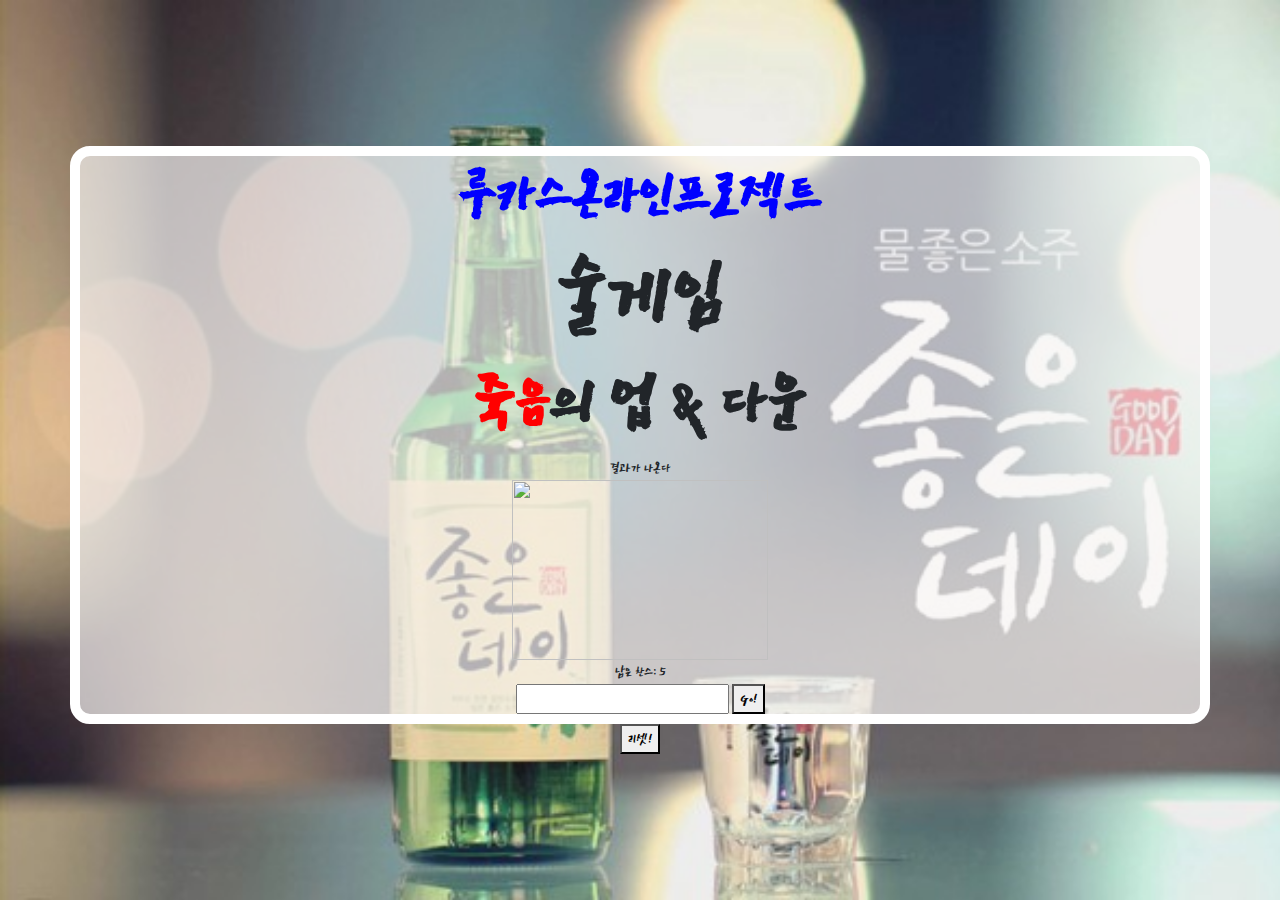
==== index2.html @ dea420fb "첫번째 게임추가" ====
<!DOCTYPE html>
<html lang="en">
<head>
    <meta charset="UTF-8">
    <meta http-equiv="X-UA-Compatible" content="IE=edge">
    <meta name="viewport" content="width=device-width, initial-scale=1.0">
    <title>Document</title>
    <link href="https://fonts.googleapis.com/css2?family=East+Sea+Dokdo&display=swap" rel="stylesheet">
    <link rel="stylesheet" href="https://maxcdn.bootstrapcdn.com/bootstrap/4.0.0/css/bootstrap.min.css" />
    <link rel="stylesheet" href="style.css">
</head>
<body>
    <div class="container">
        <h1 class="pre-title">루카스온라인프로젝트</h1>
        <h1 class="title">술게임</h1>
        <h1 class="sub-title"><span class="red-text">죽음</span>의 업 & 다운</h1>
        <div id="result-area">결과가 나온다</div>
        <img src="https://media1.giphy.com/media/9DinPR8bzFsmf74j9W/giphy.gif" class="main-img">
        <div id="chances-area">남은 찬스:</div>
        <input type="number" id="user-input" />
        <button id="play-button">Go!</button>
    </div>  
    <button id="reset-button">리셋!</button>
    <script src="main.js"></script>
</body>
</html>
---- style.css ----
body {
    /* background-repeat: no-repeat; */
    background-size: cover;
    height: 100vh;
    display: flex;
    flex-direction: column;
    justify-content: center;
    align-items: center;
    font-family: "East Sea Dokdo", cursive;
    background-image: url(image/soju.jpeg);
  }
  
  .container {
    border: 10px solid white;
    border-radius: 20px;
    text-align: center;
    background-color: rgba(247, 243, 242, 0.7);
  }
  
  
  .border-line {
    padding-bottom: 20px;
    display: flex;
    justify-content: center;
  }
  
  
  
  .button-style {
    height: 80px;
    width: 100px;
    margin-top: 5px;
    border-radius: 50px;
    font-size: 30pt;
    font-weight: bold;
  }
  .pre-title {
    font-size: 5vw;
    font-weight: bold;
    color: blue;
  }
  .title {
    font-size: 7vw;
    font-weight: bold;
  }
  .sub-title {
    font-size: 6vw;
    font-weight: bold;
  }
  
  .main-img {
    width: 20vw;
    height: 20vh
  }
  
  .red-text {
    color: red;
  }
  
  .form-control {
    height: 80px;
  
    font-size: 3vw;
    margin-right: 20px;
    text-align: center;
  }
  
  @media screen and (max-width: 48rem) {
    .pre-title {
      font-size: 10vw;
    }
    .title {
      font-size: 12vw;
    }
    .sub-title {
      font-size: 11vw;
    }
    .form-control {
      font-size: 8vw;
      max-width: 500px;
      margin-right: 0px;
    }
    .main-img {
      width: 40vw;
    }
    .button-reset {
      font-size: 5vw;
      width: 80px;
      height: 60px;
    }
  }
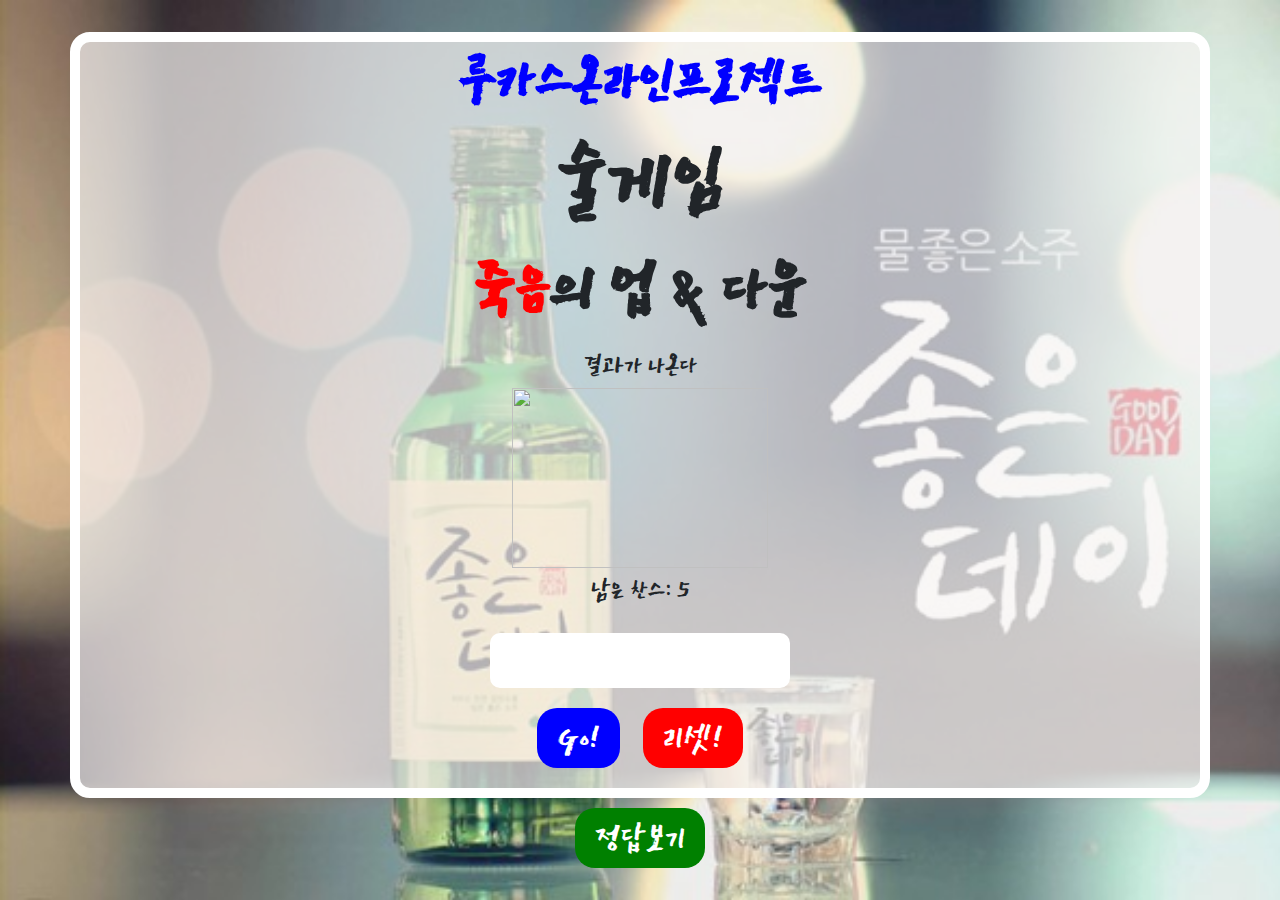
==== commit e3872710: "100이상 오류 수정" ====
--- a/index2.html
+++ b/index2.html
@@ -19,8 +19,11 @@
         <div id="chances-area">남은 찬스:</div>
         <input type="number" id="user-input" />
         <button id="play-button">Go!</button>
+        <button id="reset-button">리셋!</button>
+        
     </div>  
-    <button id="reset-button">리셋!</button>
+    <button id="result-button">정답보기</button>
+    
     <script src="main.js"></script>
 </body>
 </html>--- a/style.css
+++ b/style.css
@@ -1,92 +1,146 @@
 body {
-    /* background-repeat: no-repeat; */
-    background-size: cover;
-    height: 100vh;
-    display: flex;
-    flex-direction: column;
-    justify-content: center;
-    align-items: center;
-    font-family: "East Sea Dokdo", cursive;
-    background-image: url(image/soju.jpeg);
-  }
+  /* background-repeat: no-repeat; */
+  background-size: cover;
+  height: 100vh;
+  display: flex;
+  flex-direction: column;
+  justify-content: center;
+  align-items: center;
+  font-family: "East Sea Dokdo", cursive;
+  background-image: url(image/soju.jpeg);
+  margin: 0 20px;
+}
   
-  .container {
-    border: 10px solid white;
-    border-radius: 20px;
-    text-align: center;
-    background-color: rgba(247, 243, 242, 0.7);
-  }
+
+button {
+  all: unset;  /* 초기화 */
+  cursor: pointer;
+}
+
+*:focus {outline: none; border-color: transparent;}
+
+input[type="number"]::-webkit-outer-spin-button,
+input[type="number"]::-webkit-inner-spin-button {-webkit-appearance: none; margin: 0;}
+
+
+#user-input {
+  display: block;
+  margin: 20px auto;
+  border: none;
+  padding: 5px;
+  padding-left: 20px;
+  border-radius: 10px;
+  font-size: 30px;
+  width: 100%;
+  max-width: 300px;
+}
+
+#play-button {
+  background-color: blue;
+  font-size: 40px;
+  color: #fff;
+  border-radius: 20px;
+  padding: 0 20px;
+  margin-right: 20px;
+}
+
+#reset-button {
+  background-color: red;
+  font-size: 40px;
+  color: #fff;
+  border-radius: 20px;
+  padding: 0 20px;
+}
+
+#result-button {
+  background-color: green;
+  font-size: 40px;
+  color: #fff;
+  border-radius: 20px;
+  padding: 0 20px;
+  margin-top: 10px;
+}
+
+.container {
+  border: 10px solid white;
+  border-radius: 20px;
+  text-align: center;
+  background-color: rgba(247, 243, 242, 0.7);
+  padding-bottom: 20px;
+}
+
   
-  
-  .border-line {
-    padding-bottom: 20px;
-    display: flex;
-    justify-content: center;
-  }
-  
-  
-  
-  .button-style {
-    height: 80px;
-    width: 100px;
-    margin-top: 5px;
-    border-radius: 50px;
-    font-size: 30pt;
-    font-weight: bold;
-  }
+.border-line {
+  padding-bottom: 20px;
+  display: flex;
+  justify-content: center;
+}
+
+#chances-area, #result-area {
+  font-size: 30px;
+}
+
+.button-style {
+  height: 80px;
+  width: 100px;
+  margin-top: 5px;
+  border-radius: 50px;
+  font-size: 30pt;
+  font-weight: bold;
+}
+.pre-title {
+  font-size: 5vw;
+  font-weight: bold;
+  color: blue;
+}
+.title {
+  font-size: 7vw;
+  font-weight: bold;
+}
+.sub-title {
+  font-size: 6vw;
+  font-weight: bold;
+}
+
+.main-img {
+  width: 20vw;
+  height: 20vh
+}
+
+.red-text {
+  color: red;
+}
+
+.form-control {
+  height: 80px;
+
+  font-size: 3vw;
+  margin-right: 20px;
+  text-align: center;
+}
+
+@media screen and (max-width: 48rem) {
   .pre-title {
-    font-size: 5vw;
-    font-weight: bold;
-    color: blue;
+    font-size: 10vw;
   }
   .title {
-    font-size: 7vw;
-    font-weight: bold;
+    font-size: 12vw;
   }
   .sub-title {
-    font-size: 6vw;
-    font-weight: bold;
+    font-size: 11vw;
   }
-  
+  .form-control {
+    font-size: 8vw;
+    max-width: 500px;
+    margin-right: 0px;
+  }
   .main-img {
-    width: 20vw;
-    height: 20vh
+    width: 40vw;
   }
-  
-  .red-text {
-    color: red;
+  .button-reset {
+    font-size: 5vw;
+    width: 80px;
+    height: 60px;
   }
-  
-  .form-control {
-    height: 80px;
-  
-    font-size: 3vw;
-    margin-right: 20px;
-    text-align: center;
-  }
-  
-  @media screen and (max-width: 48rem) {
-    .pre-title {
-      font-size: 10vw;
-    }
-    .title {
-      font-size: 12vw;
-    }
-    .sub-title {
-      font-size: 11vw;
-    }
-    .form-control {
-      font-size: 8vw;
-      max-width: 500px;
-      margin-right: 0px;
-    }
-    .main-img {
-      width: 40vw;
-    }
-    .button-reset {
-      font-size: 5vw;
-      width: 80px;
-      height: 60px;
-    }
-  }
+}
   